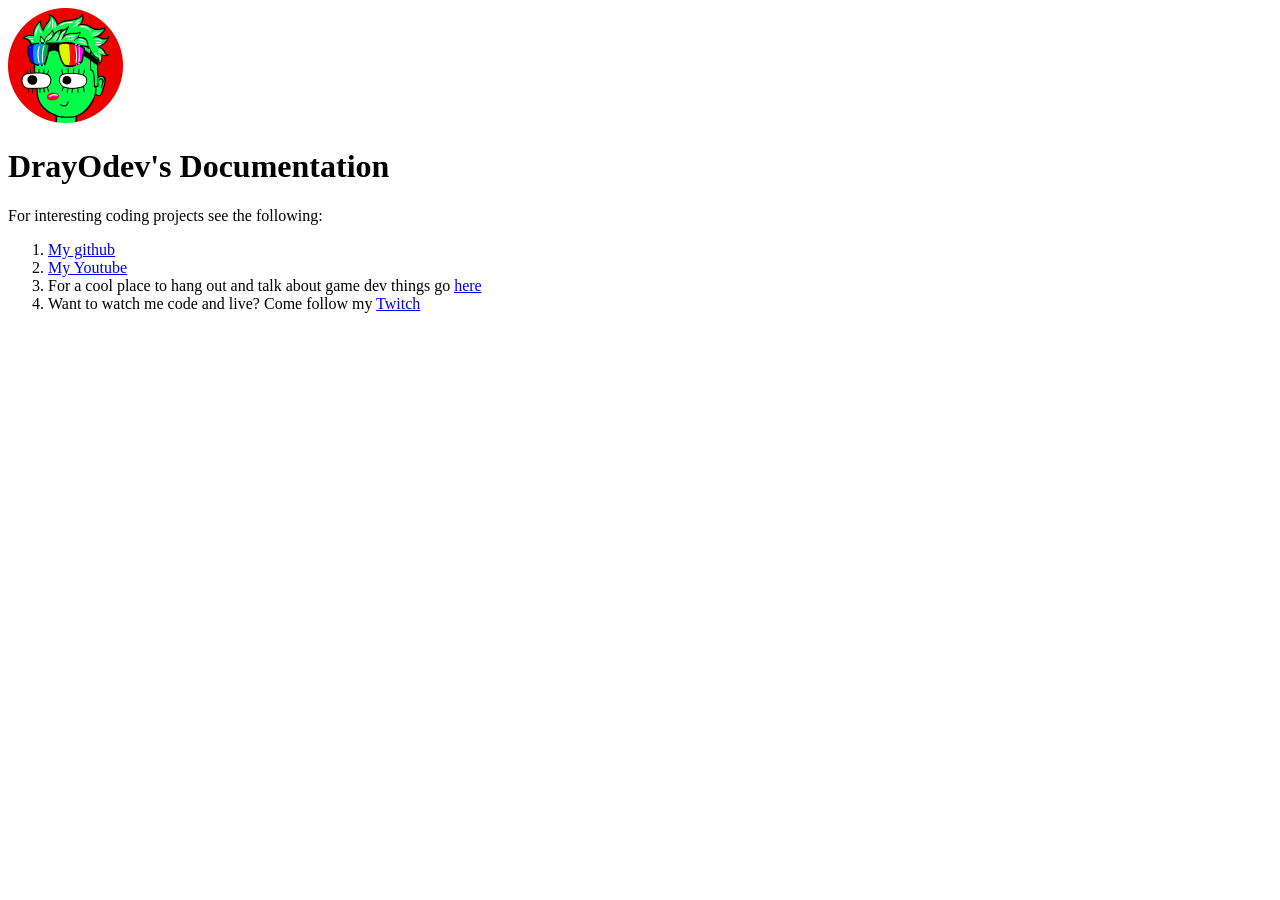
==== HTML/index.html @ eec2bfe2 "Add files via upload" ====
<!DOCTYPE html>
<html lang="en">
<head>
    <link rel="stylesheet" href="style.css">
    <meta charset="UTF-8">
    <title>DrayOdev's Documentation</title>
</head>
<body>
<img src="PFP-modified.png" alt="DrayOdev" width="115" height="115"> <h1>DrayOdev's Documentation</h1>
<p>For interesting coding projects see the following:</p>
<ol>
    <li><a href="https://github.com/DrayOdev">My github</a></li>
    <li><a href="https://youtube.com/@drayodev">My Youtube</a> </li>
    <li>For a cool place to hang out and talk about game dev things go <a href="https://discord.com/invite/dBSz63xNhN">here</a></li>
    <li>Want to watch me code and live? Come follow my <a href="https://www.twitch.tv/drayoh"> Twitch</a></li>
</ol>
</body>
</html>
---- HTML/style.css ----
body.dark {
    --background-color: black;
    --color: white;
}
body.light{
    --background-color: white;
    --color: black;
}
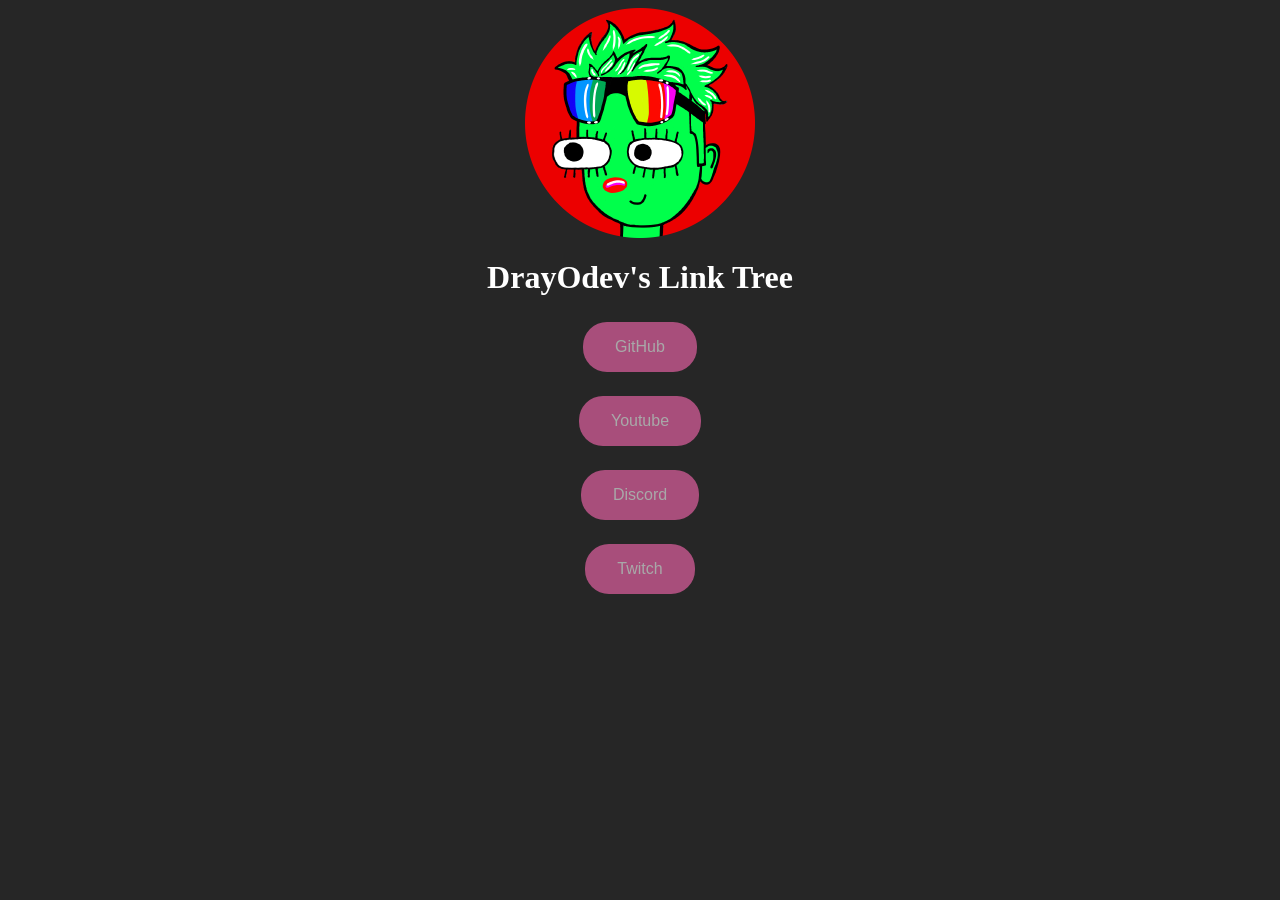
==== commit be2df0d5: "Revise index.html for link tree layout Updated the HTML structure and content to create a link tree " ====
--- a/HTML/index.html
+++ b/HTML/index.html
@@ -3,16 +3,20 @@
 <head>
     <link rel="stylesheet" href="style.css">
     <meta charset="UTF-8">
-    <title>DrayOdev's Documentation</title>
+    <title>DrayOdev</title>
 </head>
 <body>
-<img src="PFP-modified.png" alt="DrayOdev" width="115" height="115"> <h1>DrayOdev's Documentation</h1>
-<p>For interesting coding projects see the following:</p>
-<ol>
-    <li><a href="https://github.com/DrayOdev">My github</a></li>
-    <li><a href="https://youtube.com/@drayodev">My Youtube</a> </li>
-    <li>For a cool place to hang out and talk about game dev things go <a href="https://discord.com/invite/dBSz63xNhN">here</a></li>
-    <li>Want to watch me code and live? Come follow my <a href="https://www.twitch.tv/drayoh"> Twitch</a></li>
-</ol>
+<div class="center">
+    <img src="PFP-modified.png" alt="DrayOdev PFP" width="230" height="230">
+</div>
+<div class="center">
+    <h1>DrayOdev's Link Tree</h1>
+</div>
+<div class="container">
+    <a href="https://github.com/DrayOdev"><button class="btn">GitHub</button></a>
+    <p><a href="https://youtube.com/@drayodev"><button class="btn"> Youtube</button></a></p>
+    <p><a href="https://discord.com/invite/dBSz63xNhN"><button class="btn">Discord</button></a></p>
+    <p><a href="https://www.twitch.tv/drayoh"><button class="btn">Twitch</button></a></p>
+</div>
 </body>
-</html>+</html>
--- a/HTML/style.css
+++ b/HTML/style.css
@@ -1,9 +1,33 @@
-body.dark {
-    --background-color: black;
-    --color: white;
+body {
+    background-color: #262626;
+    color: white;
 }
-body.light{
+body {
     --background-color: white;
     --color: black;
 }
+div.container{
+    text-align: center;
+    vertical-align: center;
+}
 
+.center{
+    justify-content: center;
+    display: flex;
+}
+
+.btn{
+    background-color: hotpink;
+    border: none;
+    color: white;
+    padding: 16px 32px;
+    text-align: center;
+    font-size: 16px;
+    margin: 4px 2px;
+    opacity: 0.6;
+    transition: 0.3s;
+    border-radius: 24px;
+}
+
+.btn:hover {opacity: 1}
+
